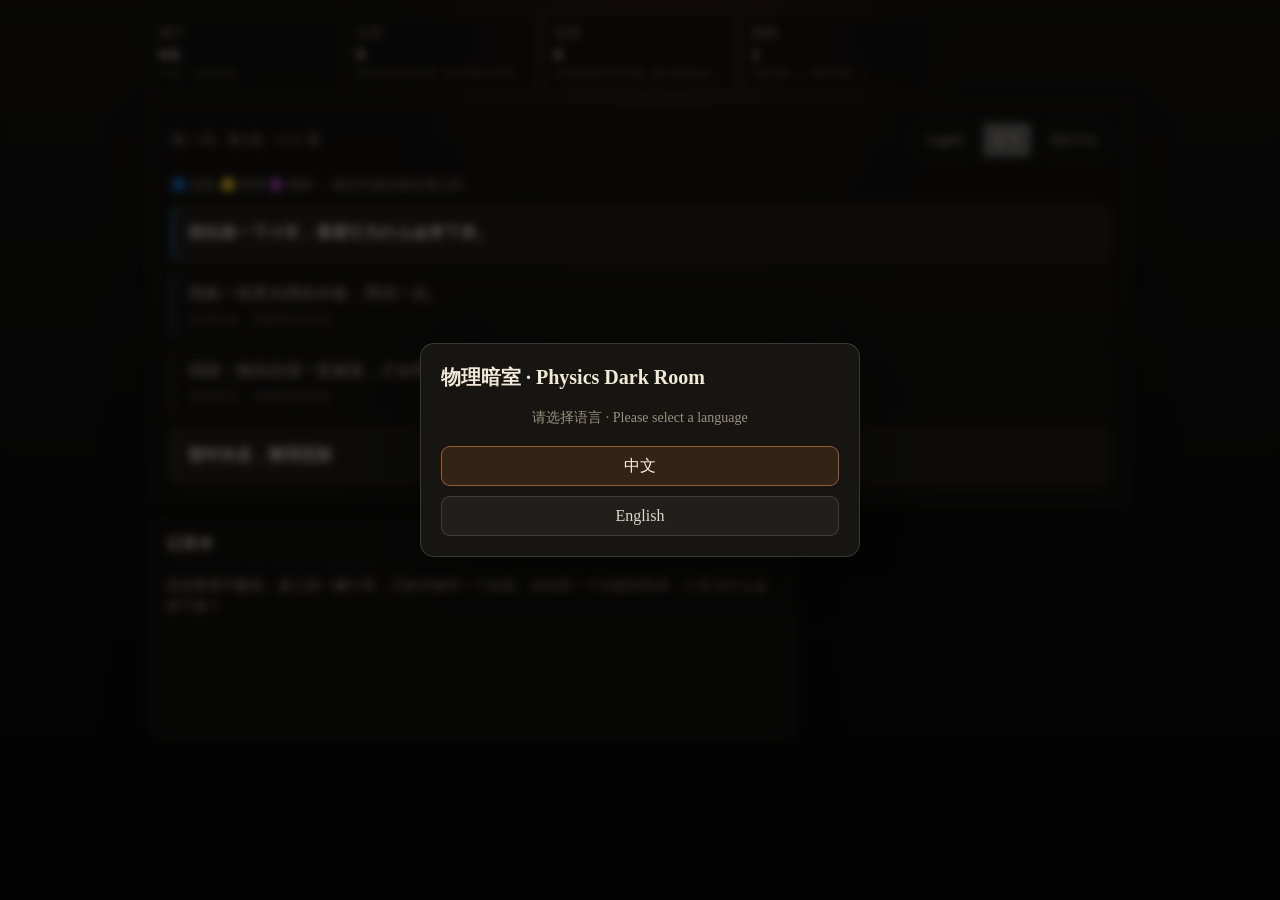
==== index.html @ 42c81fa9 "Add root-level index.html for GitHub Pages Co-authored-by: Cursor <cursoragent@cursor.com>" ====
<!doctype html>
<html lang="zh-CN">
<head>
  <meta charset="utf-8" />
  <meta name="viewport" content="width=device-width, initial-scale=1, viewport-fit=cover" />
  <meta http-equiv="Cache-Control" content="no-store, no-cache, must-revalidate" />
  <meta http-equiv="Pragma" content="no-cache" />
  <meta http-equiv="Expires" content="0" />
  <title>物理暗室 / Physics Dark Room</title>
  <meta name="description" content="A bilingual interactive physics history text game." />
  <link rel="stylesheet" href="style.css?v=10" />
</head>
<body>
  <div class="page">
    <main class="main">
      <section id="status-bar" class="status-bar" aria-label="Resources"></section>

      <section class="room" aria-label="Game scene">
        <header class="scene-head">
          <div class="room-top">
            <div id="phaseLabel" class="kicker"></div>
            <div class="top-actions">
              <button id="langBtn" class="language" type="button">English</button>
              <button id="chapterBtn" class="chapter-select" type="button">章节</button>
              <button id="resetBtn" class="reset" type="button">重新开始</button>
            </div>
          </div>
          <h1 id="title" class="title"></h1>
        </header>

        <p id="scene" class="scene"></p>
        <p id="goal" class="goal"></p>
        <p id="feedback" class="feedback" hidden></p>

        <div class="actions-shell">
          <div id="actions" class="actions"></div>
        </div>
      </section>

      <section class="info" aria-label="Game information">
        <aside class="panel log-panel">
          <h2 id="logTitle" class="panel-title"></h2>
          <div id="log" class="log-scroll"></div>
        </aside>

        <aside id="workers-panel" class="panel workers-panel" hidden>
          <h2 id="conceptTitle" class="panel-title"></h2>
          <div id="workers" class="worker-list"></div>
        </aside>
      </section>
    </main>
  </div>
  <div id="modal-root"></div>
  <div id="toast-container" class="toast-container"></div>
  <script src="game.js?v=11"></script>
</body>
</html>
---- style.css ----
:root {
  color-scheme: dark;
  --bg: #090909;
  --panel: rgba(20, 19, 17, 0.82);
  --panel-2: rgba(17, 17, 17, 0.72);
  --line: rgba(222, 216, 200, 0.16);
  --text: #ded8c8;
  --muted: #9a917f;
  --title: #f1ead8;
  --accent: #d67f40;
  --accent-bg: rgba(214, 127, 64, 0.09);
}

* { box-sizing: border-box; }
html, body { margin: 0; min-height: 100%; }
body {
  font-family: ui-serif, Georgia, "Times New Roman", "Noto Serif SC", "Songti SC", serif;
  background:
    radial-gradient(circle at 52% 12%, rgba(197, 95, 48, 0.16), transparent 28%),
    linear-gradient(180deg, #171512 0%, #0d0d0d 56%, #090909 100%);
  color: var(--text);
}
button { font: inherit; }

.page {
  min-height: 100vh;
  padding: max(14px, env(safe-area-inset-top)) 14px max(22px, env(safe-area-inset-bottom));
}

.main {
  width: min(980px, 100%);
  margin: 0 auto;
  display: flex;
  flex-direction: column;
  gap: 12px;
}

.status-bar {
  display: grid;
  grid-template-columns: repeat(5, minmax(0, 1fr));
  gap: 8px;
}
.resource {
  min-width: 0;
  padding: 9px 8px;
  border: 1px solid rgba(222,216,200,.13);
  border-radius: 8px;
  background: rgba(17,17,17,.68);
}
.resource-label, .resource-value {
  display: block;
  overflow: hidden;
  text-overflow: ellipsis;
  white-space: nowrap;
}
.resource-label { color: var(--muted); font-size: 13px; }
.resource-value { margin-top: 4px; color: #e6deca; font-size: 16px; font-weight: 700; }
.resource-sub   { display: block; margin-top: 3px; color: #6b6455; font-size: 10px; line-height: 1.3; white-space: nowrap; overflow: hidden; text-overflow: ellipsis; }
.resource:hover .resource-sub { color: #9a917f; }

.room, .panel {
  border: 1px solid var(--line);
  border-radius: 12px;
  background: var(--panel);
  box-shadow: 0 18px 50px rgba(0,0,0,.22);
}
.room { padding: 20px; }
.room-top { display: flex; justify-content: space-between; align-items: center; gap: 12px; }
.kicker { color: var(--muted); font-size: 15px; overflow: hidden; white-space: nowrap; text-overflow: ellipsis; }
.top-actions { display: flex; gap: 8px; flex-shrink: 0; }
.language, .reset {
  min-height: 34px;
  padding: 0 10px;
  border: 1px solid var(--line);
  border-radius: 8px;
  background: var(--panel-2);
  color: #dfd6c5;
  cursor: pointer;
  font-size: 12px;
}
.reset { color: #a79d8b; }
.chapter-select { color: #c8beaa; }
.language:hover, .reset:hover, .action:hover:not(:disabled), .modal-button:hover { filter: brightness(1.12); }

.title { display: none;
  margin: 12px 0 0;
  color: var(--title);
  font-size: clamp(26px, 5.5vw, 42px);
  line-height: 1.1;
  font-weight: 700;
}
.scene, .goal, .feedback { line-height: 1.58; }
.scene { display: none; margin: 16px 0 0; color: #c8beaa; font-size: 17px; }
.goal { display: none;
  margin: 14px 0 0;
  padding: 13px 14px;
  border-left: 4px solid rgba(214,127,64,.72);
  background: var(--accent-bg);
  color: #eadfcb;
  font-size: 16px;
}
.feedback {
  margin: 12px 0 0;
  padding: 12px 14px;
  border: 1px solid rgba(214,127,64,.42);
  border-radius: 8px;
  background: rgba(92,45,25,.36);
  color: #f0d0ad;
  font-size: 15px;
}

.actions-shell { margin-top: 18px; }
.actions { display: grid; gap: 10px; }
.action {
  width: 100%;
  min-height: 58px;
  padding: 10px 14px;
  border: 1px solid rgba(222,216,200,.18);
  border-radius: 10px;
  background: #211f1b;
  color: var(--text);
  text-align: left;
  cursor: pointer;
}
.action.primary { border-color: rgba(214,127,64,.62); background: #332216; color: #fff3dd; }
.action:disabled, .action.is-disabled { cursor: not-allowed; opacity: .55; background: #171614; }

/* Action type left-border indicators */
.action[data-type="experiment"]   { border-left: 3px solid rgba(80,160,220,.6); }
.action[data-type="intuition"]    { border-left: 3px solid rgba(200,160,70,.5); }
.action[data-type="misconception"]{ border-left: 3px solid rgba(200,160,70,.5); }
.action[data-type="rest"]         { border-left: 3px solid rgba(140,130,120,.3); }
.action[data-type="reflect"]      { border-left: 3px solid rgba(120,200,150,.55); }
.action[data-type="deduce"]       { border-left: 3px solid rgba(100,180,240,.65); }
.action[data-type="write"]        { border-left: 3px solid rgba(214,127,64,.8); background: rgba(214,127,64,.05); }
.action-main { display: flex; align-items: center; justify-content: space-between; gap: 10px; }
.action-label { font-weight: 700; }
.cost { display: block; margin-top: 6px; color: #9e927f; font-size: 13px; }

.info {
  display: grid;
  grid-template-columns: minmax(220px, 1.6fr) minmax(0, 0.8fr);
  gap: 12px;
  min-height: 220px;
}
.panel { padding: 15px; min-height: 0; }
.panel-title {
  margin: 0 0 10px;
  color: #cfc6b4;
  font-size: 16px;
  font-weight: 700;
}
.worker-list, .log-scroll {
  max-height: 34vh;
  overflow: auto;
  padding-right: 4px;
}
.worker {
  display: grid;
  grid-template-columns: 1fr;
  gap: 3px;
  padding: 10px 0;
  border-top: 1px solid rgba(222,216,200,.09);
  cursor: pointer;
  transition: background .15s;
}
.worker:hover { background: rgba(214,127,64,.08); }
.worker span:first-child { color: #eadfcb; font-weight: 700; }
.worker span:last-child { color: #9e927f; font-size: 13px; line-height: 1.42; }

/* Timeline in modal */
.timeline { margin: 0; }
.tl-step { display: flex; gap: 12px; }
.tl-step + .tl-step { margin-top: 4px; }
.tl-line-col {
  display: flex;
  flex-direction: column;
  align-items: center;
  width: 20px;
  flex-shrink: 0;
}
.tl-dot {
  width: 10px; height: 10px;
  border-radius: 50%;
  margin-top: 5px;
  flex-shrink: 0;
}
.tl-dot-done { background: #5a9e6f; }
.tl-dot-pending { background: transparent; border: 2px solid rgba(222,216,200,.25); }
.tl-line {
  width: 2px;
  flex: 1;
  min-height: 18px;
  background: rgba(222,216,200,.14);
  margin: 3px 0;
}
.tl-body { padding: 2px 0; flex: 1; }
.tl-label-done { color: #cfc6b4; font-size: 14px; }
.tl-label-theory { color: #e8c77a; font-size: 14px; font-weight: 700; }
.tl-label-pending { color: #6b6455; font-size: 14px; }
.tl-order { display: inline-block; margin-left: 8px; padding: 1px 6px; border-radius: 4px; background: rgba(214,127,64,.18); color: #d47f40; font-size: 11px; }
.tl-definition { margin-top: 16px; padding: 12px 14px; border-left: 3px solid rgba(214,127,64,.62); background: rgba(214,127,64,.08); color: #eadfcb; font-size: 14px; line-height: 1.55; border-radius: 0 6px 6px 0; }

.log-line {
  padding: 9px 0;
  border-top: 1px solid rgba(222,216,200,.09);
  color: #bdb29f;
  font-size: 14px;
  line-height: 1.52;
}

.modal-overlay {
  position: fixed;
  inset: 0;
  z-index: 20;
  display: grid;
  place-items: center;
  padding: 20px;
  background: rgba(0,0,0,.62);
  backdrop-filter: blur(4px);
}
.modal-box {
  width: min(440px, 100%);
  padding: 20px;
  border: 1px solid rgba(222,216,200,.18);
  border-radius: 14px;
  background: #171512;
  box-shadow: 0 24px 80px rgba(0,0,0,.45);
}
.modal-title { color: var(--title); font-size: 20px; font-weight: 700; }
.modal-content { margin-top: 12px; color: #cfc6b4; line-height: 1.55; max-height: 60vh; overflow-y: auto; }
.modal-actions { display: grid; gap: 10px; margin-top: 18px; }
.modal-button {
  min-height: 40px;
  border: 1px solid rgba(222,216,200,.16);
  border-radius: 9px;
  background: #211f1b;
  color: var(--text);
  cursor: pointer;
}
.modal-button.primary { border-color: rgba(214,127,64,.62); background: #332216; color: #fff3dd; }

/* Toast notifications */
.toast-container {
  position: fixed;
  bottom: 28px;
  left: 50%;
  transform: translateX(-50%);
  z-index: 40;
  display: flex;
  flex-direction: column-reverse;
  gap: 8px;
  align-items: center;
  pointer-events: none;
  width: max-content;
  max-width: calc(100vw - 32px);
}
@keyframes toast-enter {
  from { opacity: 0; transform: translateY(10px) scale(.97); }
  to   { opacity: 1; transform: translateY(0) scale(1); }
}
@keyframes toast-leave {
  from { opacity: 1; transform: scale(1); }
  to   { opacity: 0; transform: scale(.95); }
}
.toast {
  padding: 9px 16px;
  border-radius: 20px;
  background: rgba(22, 20, 17, 0.94);
  border: 1px solid rgba(222, 216, 200, 0.2);
  color: #eadfcb;
  font-size: 14px;
  line-height: 1.5;
  white-space: nowrap;
  backdrop-filter: blur(10px);
  box-shadow: 0 8px 24px rgba(0,0,0,.4);
  animation: toast-enter 0.22s ease-out both;
}
.toast.toast-combo {
  border-color: rgba(214,127,64,.55);
  background: rgba(40, 25, 10, 0.96);
  color: #ffd580;
}
.toast.toast-event-good  { border-color: rgba(90,158,111,.45); }
.toast.toast-event-bad   { border-color: rgba(235,90,70,.35); }
.toast.toast-leave { animation: toast-leave 0.3s ease-in forwards; }

/* Doubt lock warning */
@keyframes warning-pulse {
  0%, 100% { border-color: rgba(235, 90, 70, 0.55); }
  50%       { border-color: rgba(235, 90, 70, 0.95); }
}
.resource-warning {
  border-color: rgba(235, 90, 70, 0.55) !important;
  background: rgba(80, 20, 10, 0.55) !important;
  animation: warning-pulse 1.6s ease-in-out infinite;
}
.resource-warning .resource-label { color: #e07060; }
.resource-warning .resource-value { color: #ff9080; }

/* Scene transition fade-in */
@keyframes scene-enter {
  from { opacity: 0; transform: translateY(6px); }
  to   { opacity: 1; transform: translateY(0); }
}
.room.scene-enter {
  animation: scene-enter 0.28s ease-out both;
}

/* Resource value change flash animations */
@keyframes flash-up {
  0%   { color: #6fcf97; transform: scale(1.15); }
  60%  { color: #6fcf97; }
  100% { color: #e6deca; transform: scale(1); }
}
@keyframes flash-down {
  0%   { color: #eb7a5a; transform: scale(1.15); }
  60%  { color: #eb7a5a; }
  100% { color: #e6deca; transform: scale(1); }
}
.resource-value { transform-origin: left center; }
.resource-value.flash-up   { animation: flash-up   0.55s ease-out forwards; }
.resource-value.flash-down { animation: flash-down 0.55s ease-out forwards; }

@media (max-width: 760px) {
  .page { padding: 8px; }
  .status-bar { gap: 4px; }
  .resource { padding: 5px 4px; }
  .resource-label { font-size: 10px; }
  .resource-value { font-size: 12px; }
  .resource-sub   { display: none; }
  .room { padding: 10px; }
  .scene { font-size: 12px; margin-top: 10px; }
  .goal { font-size: 11px; margin-top: 8px; padding: 10px 12px; }
  .info { grid-template-columns: 1fr; }
  .info > .log-panel { order: 1; }
  .info > .workers-panel { order: 2; display: flex; flex-direction: column; }
  .panel { padding: 10px; }
  .workers-panel .panel-title { position: sticky; top: 0; background: var(--panel); z-index: 1; font-size: 12px; margin-bottom: 3px; }
  .workers-panel { max-height: 140px; overflow-y: auto; }
  .worker span:first-child { font-size: 11px; }
  .worker span:last-child { font-size: 9px; }
  .worker { padding: 3px 0; gap: 1px; }
  .worker-list { max-height: none; }
  .log-scroll { max-height: 120px; }
  .log-line { font-size: 12px; padding: 5px 0; }
  .panel-title { font-size: 12px; margin-bottom: 6px; }
}

@media (max-width: 420px) {
  .room-top { align-items: flex-start; }
  .top-actions { flex-direction: column; gap: 6px; }
  .language, .reset { min-height: 30px; padding: 0 8px; font-size: 11px; }
  .title { font-size: 27px; }
  .action-main { align-items: flex-start; }
}

/* ── Action result popup ──────────────────────────────────────────────────── */
.result-overlay {
  position: fixed;
  inset: 0;
  background: rgba(8,7,5,.72);
  display: flex;
  align-items: center;
  justify-content: center;
  z-index: 200;
  padding: 20px 16px;
  animation: result-fade .14s ease-out both;
}
@keyframes result-fade {
  from { opacity: 0; }
  to   { opacity: 1; }
}
.result-box {
  background: #1f1d1a;
  border: 1px solid rgba(222,216,200,.14);
  border-top: 2px solid rgba(214,127,64,.55);
  border-radius: 14px;
  padding: 22px 24px 18px;
  max-width: 420px;
  width: 100%;
  box-shadow: 0 16px 56px rgba(0,0,0,.65);
  animation: result-box-in .18s ease-out both;
}
@keyframes result-box-in {
  from { opacity: 0; transform: translateY(10px) scale(.97); }
  to   { opacity: 1; transform: translateY(0)    scale(1);   }
}
.result-kind {
  display: inline-block;
  font-size: 11px;
  font-weight: 700;
  letter-spacing: .08em;
  text-transform: uppercase;
  color: #a07548;
  background: rgba(214,127,64,.1);
  border: 1px solid rgba(214,127,64,.22);
  border-radius: 4px;
  padding: 2px 8px;
  margin-bottom: 13px;
}
.result-body {
  color: #ddd5be;
  font-size: 15px;
  line-height: 1.7;
  margin: 0 0 14px;
}
.result-deltas {
  display: flex;
  flex-wrap: wrap;
  gap: 6px;
  margin-bottom: 18px;
}
.result-delta {
  font-size: 12px;
  font-weight: 600;
  padding: 3px 10px;
  border-radius: 20px;
}
.delta-good { background: rgba(80,200,110,.12); color: #7dd898; border: 1px solid rgba(80,200,110,.2); }
.delta-bad  { background: rgba(220,80,60,.12);  color: #ff9080; border: 1px solid rgba(220,80,60,.2); }
.result-btn {
  display: block;
  width: 100%;
  padding: 11px 0;
  background: rgba(214,127,64,.14);
  border: 1px solid rgba(214,127,64,.38);
  border-radius: 9px;
  color: #f0c896;
  font: 600 14px/1 inherit;
  cursor: pointer;
  transition: background .15s;
}
.result-btn:hover, .result-btn:focus {
  background: rgba(214,127,64,.26);
  outline: none;
}
@media (max-width: 480px) {
  .result-box  { padding: 18px 16px 14px; }
  .result-body { font-size: 14px; }
}
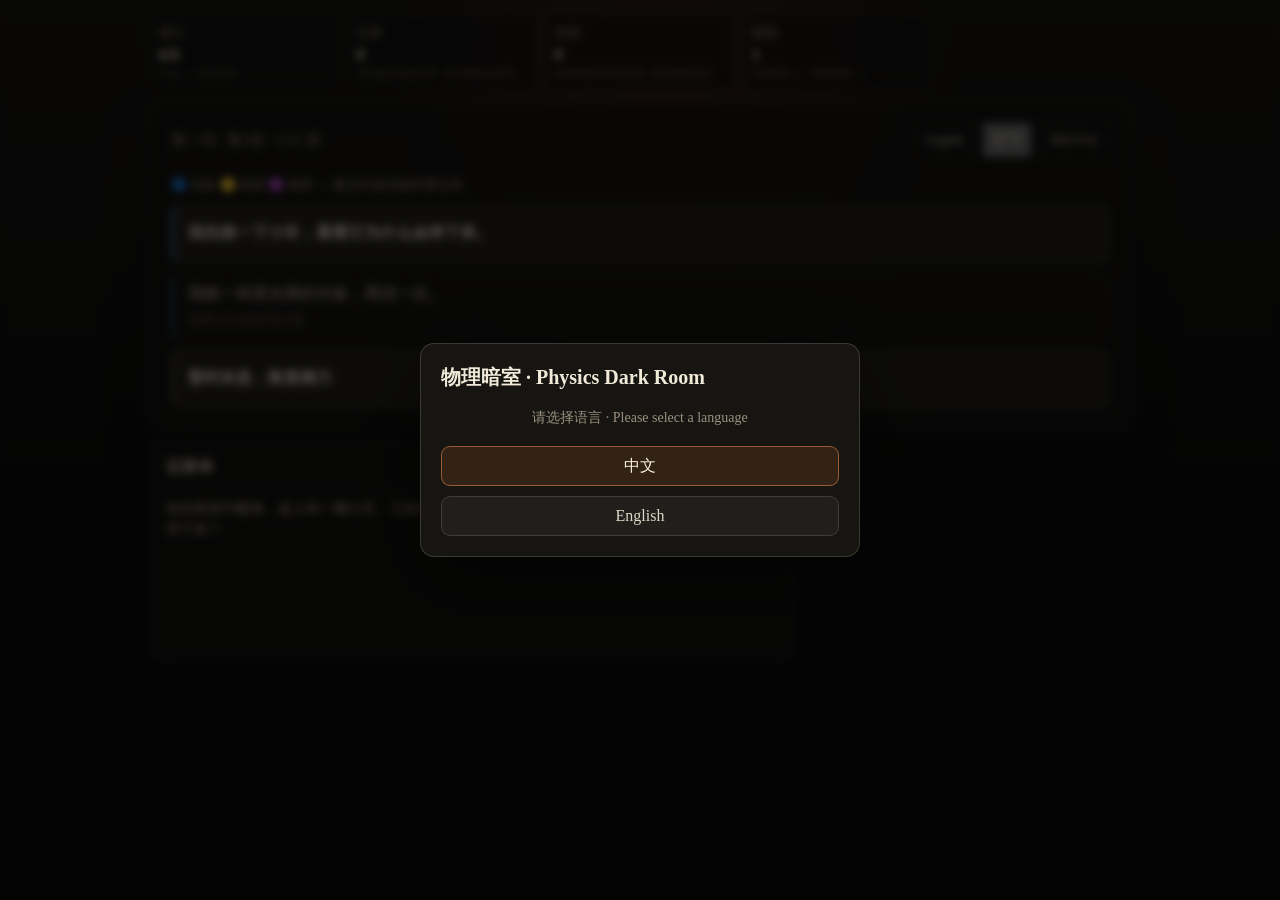
==== commit 4190f57a: "Update CSS version to force cache refresh" ====
--- a/index.html
+++ b/index.html
@@ -8,7 +8,7 @@
   <meta http-equiv="Expires" content="0" />
   <title>物理暗室 / Physics Dark Room</title>
   <meta name="description" content="A bilingual interactive physics history text game." />
-  <link rel="stylesheet" href="style.css?v=10" />
+  <link rel="stylesheet" href="style.css?v=11" />
 </head>
 <body>
   <div class="page">
